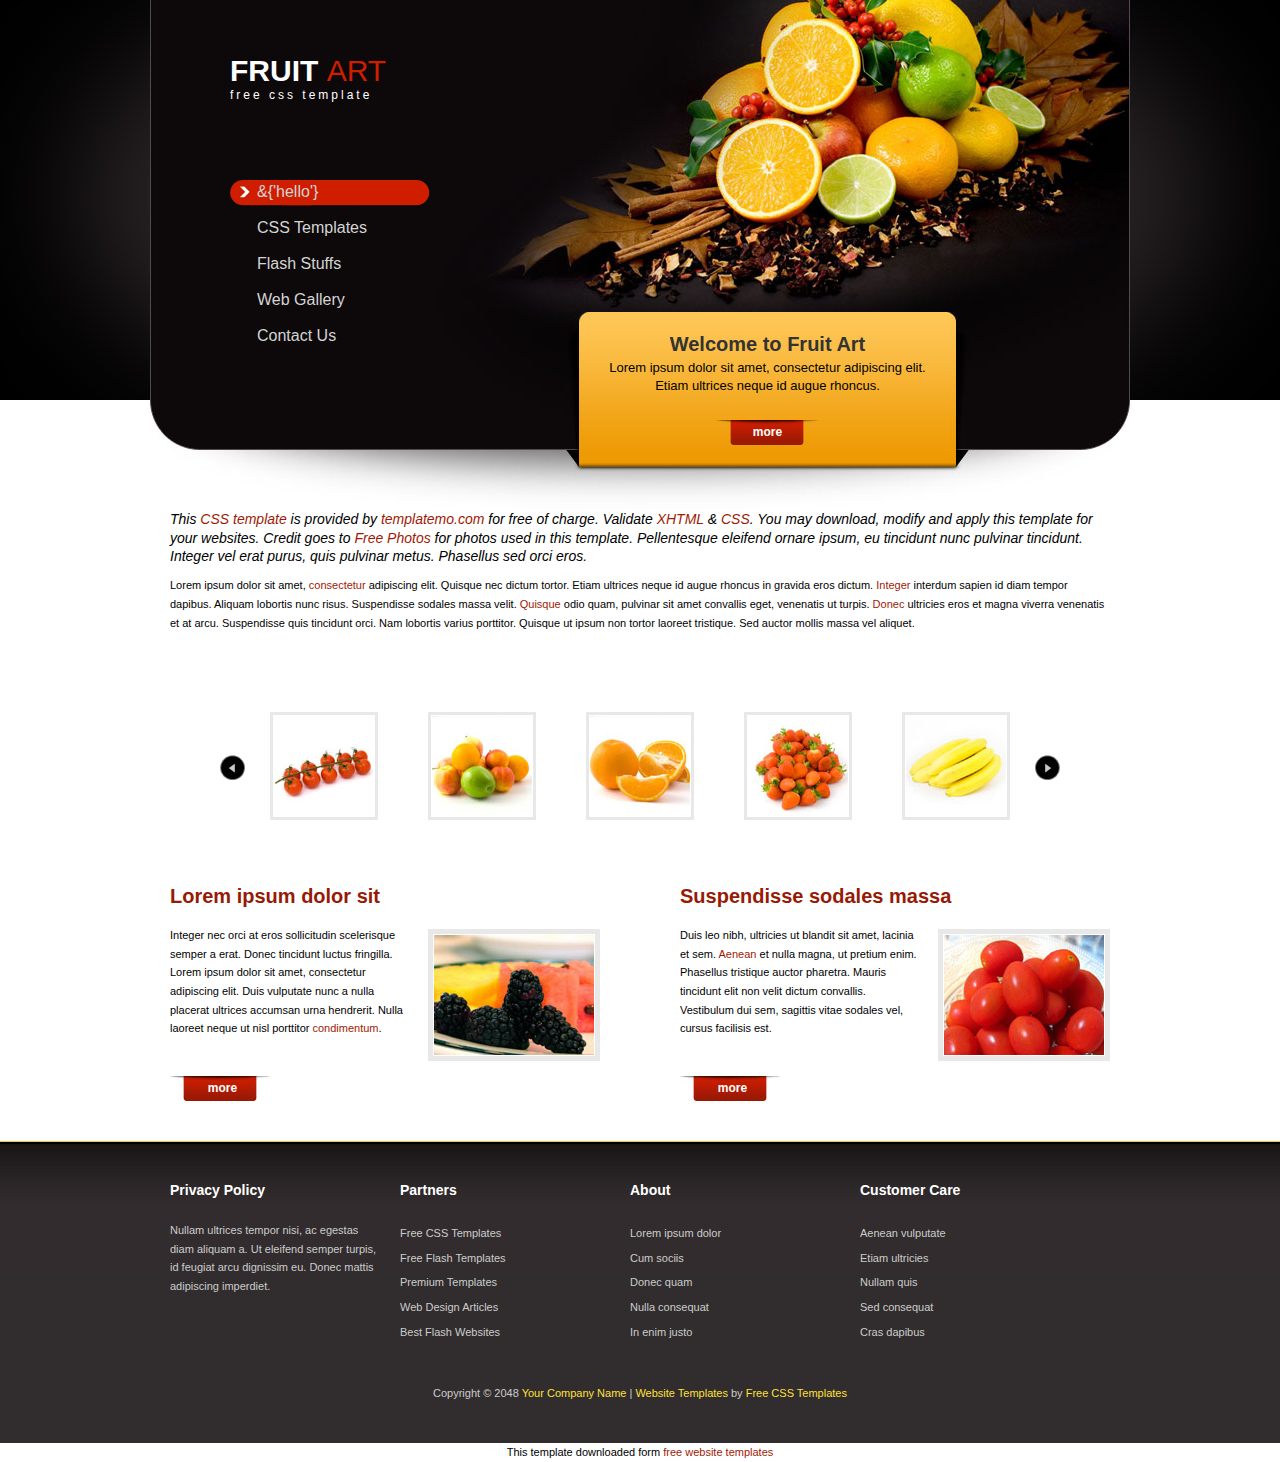
==== public/index.html @ 865d2708 "first commit" ====
<!DOCTYPE html PUBLIC "-//W3C//DTD XHTML 1.0 Transitional//EN" "http://www.w3.org/TR/xhtml1/DTD/xhtml1-transitional.dtd">
<html xmlns="http://www.w3.org/1999/xhtml">
<head>
<meta http-equiv="Content-Type" content="text/html; charset=utf-8" />
<title>fruit art - free css template</title>
<meta name="keywords" content="css template, fruit art, free" />
<meta name="description" content="Fruit Art is a free css template provided by templatemo.com" />
<link href="templatemo_style.css" rel="stylesheet" type="text/css" />

<link rel="stylesheet" type="text/css" href="stylesheet/styles.css" />

<script language="javascript" type="text/javascript" src="script/mootools-1.2.1-core.js"></script>
<script language="javascript" type="text/javascript" src="script/mootools-1.2-more.js"></script>
<script language="javascript" type="text/javascript" src="script/slideitmoo-1.1.js"></script>
<script language="javascript" type="text/javascript">
	window.addEvents({
		'domready': function(){
			/* thumbnails example , div containers */
			new SlideItMoo({
						overallContainer: 'SlideItMoo_outer',
						elementScrolled: 'SlideItMoo_inner',
						thumbsContainer: 'SlideItMoo_items',		
						itemsVisible: 5,
						elemsSlide: 2,
						duration: 150,
						itemsSelector: '.SlideItMoo_element',
						itemWidth: 158,
						showControls:1});
		},
		
	});
</script>


<script language="javascript" type="text/javascript">
function clearText(field)
{
    if (field.defaultValue == field.value) field.value = '';
    else if (field.value == '') field.value = field.defaultValue;
}
</script>
</head>
<body>

<div id="templatemo_site_title_bar_wrapper_outter">
<div id="templatemo_site_title_bar_wrapper_inner">

	<div id="templatemo_site_title_bar">
    
    	<div id="banner_left">
            <div id="site_title">
                <h1><a href="http://www.templatemo.com/page/1" target="_parent">
                    FRUIT <span>ART</span>
                    <span class="tagline">free css template</span>
                </a></h1>
          </div>
            
            <div id="templatemo_menu">
                <ul>
                    <li><a href="#" class="current"><span></span>&{'hello'}</a></li>
                    <li><a href="http://www.templatemo.com" target="_parent"><span></span>CSS Templates</a></li>
                    <li><a href="http://www.flashmo.com" target="_parent"><span></span>Flash Stuffs</a></li>
                    <li><a href="http://www.koflash.com" target="_parent"><span></span>Web Gallery</a></li>
                    <li><a href="#"><span></span>Contact Us</a></li>
                </ul>    	
            </div> <!-- end of menu -->
        </div>
        
        <div id="banner_right">
            <div id="banner_box">
           
           		<h1>Welcome to Fruit Art</h1>
                <p>Lorem ipsum dolor sit amet, consectetur adipiscing elit. Etiam ultrices neque id augue rhoncus.<br />
                &nbsp;</p>
              <div class="button"><a href="#">more</a></div>
           
            </div>
		</div>
            
    </div> <!-- end of templatemo_site_title_bar  -->
    
</div> <!-- end of templatemo_site_title_bar_wrapper_inner -->
</div> <!-- end of templatemo_site_title_bar_wrapper_outter  -->

<div id="templatemo_content">

	<div class="section_w940">
    	<p class="em_text">This <a href="http://www.templatemo.com" target="_parent">CSS template</a> is provided by <a href="http://www.templatemo.com/page/1" target="_parent">templatemo.com</a> for free of charge. Validate <a href="http://validator.w3.org/check?uri=referer">XHTML</a> &amp; <a href="http://jigsaw.w3.org/css-validator/check/referer">CSS</a>. You may download, modify and apply this template for your websites. Credit goes to <a href="http://www.photovaco.com" target="_blank">Free Photos</a> for photos used in this template. Pellentesque eleifend ornare ipsum, eu tincidunt nunc pulvinar tincidunt. Integer vel erat purus, quis pulvinar metus. Phasellus sed orci eros.</p>
        
      <p>Lorem ipsum dolor sit amet, <a href="#">consectetur</a> adipiscing elit. Quisque nec dictum tortor. Etiam ultrices neque id augue rhoncus in gravida eros dictum. <a href="#">Integer</a> interdum sapien id diam tempor dapibus. Aliquam lobortis nunc risus. Suspendisse sodales massa velit. <a href="#">Quisque</a> odio quam, pulvinar sit amet convallis eget, venenatis ut turpis. <a href="#">Donec</a> ultricies eros et magna viverra venenatis et at arcu. Suspendisse quis tincidunt orci. Nam lobortis varius porttitor. Quisque ut ipsum non tortor laoreet tristique. Sed auctor mollis massa vel aliquet. </p>
        
  </div>
    
  <div class="cleaner_h40"></div>
    
    <div class="section_w940">
    
    	<div id="SlideItMoo_outer">	
		<div id="SlideItMoo_inner">			
			<div id="SlideItMoo_items">
				
                <div class="SlideItMoo_element">
                    	<a href="#">
                    	<img src="gallery/thumb/templatemo_image_03.jpg" alt="product" /></a>
                   
                </div>	
                
                <div class="SlideItMoo_element">
                    	<a href="#">
                    	<img src="gallery/thumb/templatemo_image_04.jpg" alt="product" /></a>
                   
                </div>	
                
                <div class="SlideItMoo_element">
                    	<a href="#">
                    	<img src="gallery/thumb/templatemo_image_05.jpg" alt="product" /></a>
                   
                </div>	
                
                <div class="SlideItMoo_element">
                    	<a href="#">
                    	<img src="gallery/thumb/templatemo_image_06.jpg" alt="product" /></a>
                   
                </div>	
                
                <div class="SlideItMoo_element">
                    	<a href="#">
                    	<img src="gallery/thumb/templatemo_image_07.jpg" alt="product" /></a>
                   
                </div>	
                
                <div class="SlideItMoo_element">
                    	<a href="#">
                    	<img src="gallery/thumb/templatemo_image_08.jpg" alt="product" /></a>
                   
                </div>	
                
                <div class="SlideItMoo_element">
                    	<a href="#">
                    	<img src="gallery/thumb/templatemo_image_09.jpg" alt="product" /></a>
                   
                </div>	
                
                <div class="SlideItMoo_element">
                    	<a href="#">
                    	<img src="gallery/thumb/templatemo_image_10.jpg" alt="product" /></a>
                   
                </div>	
                
                <div class="SlideItMoo_element">
                    	<a href="#">
                    	<img src="gallery/thumb/templatemo_image_11.jpg" alt="product" /></a>
                   
                </div>	
                <div class="SlideItMoo_element">
                    	<a href="#">
                    	<img src="gallery/thumb/templatemo_image_12.jpg" alt="product" /></a>
                   
                </div>	
				
			</div>			
		</div>
	</div>
    
    </div> <!-- end of product gallery -->
    
    <div class="cleaner_h40"></div>
    
    <div class="section_w940">
    
    	<div class="section_w430 margin_r_80">
        	
            <h2>Lorem ipsum dolor sit</h2>
        	
            <img class="image_wrapper fr_image" src="images/templatemo_image_01.jpg" alt="fruit" />
            <p>Integer nec orci at eros sollicitudin scelerisque semper a erat. Donec tincidunt luctus fringilla. Lorem ipsum dolor sit amet, consectetur adipiscing elit. Duis vulputate nunc a nulla placerat ultrices accumsan urna hendrerit. Nulla laoreet neque ut nisl porttitor <a href="#">condimentum</a>.</p>
          <div class="cleaner_h10"></div>
            <div class="button"><a href="#">more</a></div>
        	
        </div>
        
        <div class=" section_w430">
        
        	<h2>Suspendisse sodales massa </h2>
            
            <img class="image_wrapper fr_image" src="images/templatemo_image_02.jpg" alt="tomatoes" />
            <p>Duis leo nibh, ultricies ut blandit sit amet, lacinia et sem. <a href="#">Aenean</a> et nulla magna, ut pretium enim. Phasellus tristique auctor pharetra. Mauris tincidunt elit non velit dictum convallis. Vestibulum dui sem, sagittis vitae sodales vel, cursus facilisis est.</p>
          <div class="cleaner_h10"></div>
            <div class="button"><a href="#">more</a></div>
            
        </div>
        
        <div class="cleaner"></div>
    </div>
    
</div> <!-- end of content -->

<div id="templatemo_footer_wrapper">

	<div id="templatemo_footer">
    
	    <div class="section_w210 margin_r_20">
        	
       		<h3>Privacy Policy</h3>
            
            <div class="sub_content">
            	<p>Nullam ultrices tempor nisi, ac egestas diam aliquam a. Ut eleifend semper turpis, id feugiat arcu dignissim eu. Donec mattis adipiscing imperdiet.</p>
            </div>
            
        </div>
    
    	<div class="section_w210 margin_r_20">
        	
            <h3>Partners</h3>
            
            <div class="sub_content">
            	
                <ul class="footer_list">
                	<li><a href="http://www.templatemo.com" target="_parent">Free CSS Templates</a></li>
                	<li><a href="http://www.flashmo.com" target="_parent">Free Flash Templates</a></li>
                	<li><a href="http://www.flashmo.com/store" target="_parent">Premium Templates</a></li>
                	<li><a href="http://www.webdesignmo.com/blog" target="_parent">Web Design Articles</a></li>
            		<li><a href="http://www.koflash.com" target="_parent">Best Flash Websites</a></li>               
                </ul>
                
            </div>
            
        </div>
        
        <div class="section_w210 margin_r_20">
        	
            <h3>About</h3>
            
            <div class="sub_content">
            
                <ul class="footer_list">
                	<li><a href="#">Lorem ipsum dolor</a></li>
                    <li><a href="#">Cum sociis</a></li>
                    <li><a href="#">Donec quam</a></li>
                    <li><a href="#">Nulla consequat</a></li>
                    <li><a href="#">In enim justo</a></li>

                </ul>
            
            </div>
            
        </div>
        
        <div class="section_w210">
        	
            <h3>Customer Care</h3>
            
            <div class="sub_content">
            
            	<ul class="footer_list">
                    <li><a href="#">Aenean vulputate</a></li>
                    <li><a href="#">Etiam ultricies</a></li>
                    <li><a href="#">Nullam quis</a></li>
                    <li><a href="#">Sed consequat</a></li>
                    <li><a href="#">Cras dapibus</a></li>    
        		</ul>
            </div>
                
        </div>
        
        <div class="cleaner_h40"></div>

        <center>
        	Copyright © 2048 <a href="#">Your Company Name</a> | 
            <a href="http://www.iwebsitetemplate.com" target="_parent">Website Templates</a> by <a href="http://www.templatemo.com" target="_parent">Free CSS Templates</a>
      </center>
    
    </div> <!-- end of footer -->

	<div class="cleaner"></div>
</div> <!-- end of footer wrapper -->

<div align=center>This template  downloaded form <a href='http://all-free-download.com/free-website-templates/'>free website templates</a></div></body>
</html>
---- public/templatemo_style.css ----
/*
Credit: http://www.templatemo.com
*/

body {
	margin: 0;
	padding: 0;
	line-height: 1.7em;
	font-family: Arial, Helvetica, sans-serif;
	font-size: 11px;
	color: #000000;
    background: #ffffff;
}
		
a:link, a:visited { color: #9f1a04; text-decoration: none; font-weight: normal; } 
a:active, a:hover { color: #0066FF; text-decoration: underline; }

p { margin: 0px; padding: 0px; }

img { margin: 0px; padding: 0px; border: none; }

.cleaner { clear: both; width: 100%; height: 0px; font-size: 0px;  }

.cleaner_h10 { clear: both; width:100%; height: 10px; }
.cleaner_h20 { clear: both; width:100%; height: 20px; }
.cleaner_h30 { clear: both; width:100%; height: 30px; }
.cleaner_h40 { clear: both; width:100%; height: 40px; }
.cleaner_h50 { clear: both; width:100%; height: 50px; }
.cleaner_h60 { clear: both; width:100%; height: 60px; }

h1 {
	margin: 0px;
	padding: 2px 0;
	font-size: 30px;
	font-weight: bold;
}

h2 {
	margin: 0 0 10px 0;
	padding: 10px 0;
	font-size: 20px;
	font-weight: bold;
	color: #971a05;
}

h3 {
	margin: 0 0 10px 0;
	padding: 0px;
	font-size: 20px;
	font-weight: bold;
	color: #9f1a04;
}

.image_wrapper {
	margin-top: 3px;
	margin-bottom: 5px;
	border: 5px solid #e8e8e8;
	padding: 1px;
	background: #fff;
}

.fl_image {
	float: left;
	margin-right: 30px 
}

.fr_image {
	float: right;
	margin-left: 20px 
}

.button a {
	display: block;
	width: 105px;
	height: 22px;
	padding: 3px 0 0 0;
	
	color: #ffffff;
	font-size: 12px;
	font-weight: bold;
	text-align: center;
	text-decoration: none;
	background: url(images/templatemo_button_01.jpg) no-repeat;
}

.fl { float: left; }
.fr { float: right; }

.margin_r_10 { margin-right: 10px; }

.margin_r_20 { margin-right: 20px; }

.margin_r_80 { margin-right: 80px; }

/* site title */

/* site title */

#templatemo_site_title_bar_wrapper_outter {
	width: 100%;
	height: 450px;
	margin: 0 auto;
	background: url(images/templatemo_header_bg_wrapper_outter.jpg) top repeat-x;
}

#templatemo_site_title_bar_wrapper_inner {
	width: 100%;
	height: 450px;
	margin: 0 auto;	
	background:  url(images/templatemo_header_bg_wrapper.jpg) no-repeat center top;
}

#templatemo_site_title_bar {
	width: 820px;
	height: 450px;
	margin: 0 auto;
	padding: 0 80px;
	background: url(images/templatemo_header_bg.jpg) no-repeat center top;
}

#templatemo_site_title_bar #banner_left {
	float: left;
	width: 340px;
}

#templatemo_site_title_bar #banner_right {
	float: left;
	width: 380px;
}

#templatemo_site_title_bar #banner_left  #site_title {
	float: left;
	padding: 60px 0 0 0;
	margin-bottom: 50px;
}

#site_title h1 a {
	margin: 0px;
	padding: 0px;
	font-size: 30px;
	color: #ffffff;
	font-weight: bold;
	text-decoration: none;
}

#site_title h1 a:hover {
	font-weight: bold;	
	text-decoration: none;
}

#site_title h1 a span {
	color: #cf1d00;
	font-weight: normal;
}

#site_title h1 a .tagline {
	display: block;
	margin-top: 5px;
	font-size: 12px;
	color: #ffffff;
	font-weight: normal;
	letter-spacing: 3px;
}

#site_title h1 a:hover .tagline {
	font-weight: normal;
}

/* menu */

#banner_left #templatemo_menu {
	width: 200px;
	padding: 180px 0 0 0;
}

#templatemo_menu ul {
	margin: 0px;
	padding: 0px;
	list-style: none;
}

#templatemo_menu ul li {
	padding: 0px;
	margin: 0px;
}

#templatemo_menu ul li a {
	display: block;
	height: 23px;
	padding: 3px 0 0 27px;
	margin-bottom: 10px;	
	font-size: 16px;
	text-decoration: none;
	color: #d4d4d4;	
	font-weight: normal;
	outline: none;
	font-family: Arial, Helvetica, sans-serif;
	background: url(images/templatemo_menu_left_.png) top left no-repeat;
}

#templatemo_menu li a:hover, #templatemo_menu li .current {
	position: relative;
	background: url(images/templatemo_menu_hoer_bg_right.png) right no-repeat;
}

#templatemo_menu li a:hover span, #templatemo_menu li .current span {
	position: absolute;
	top: 0;
	left: 0;
	width: 27px;
	height: 26px;
	background: url(images/templatemo_menu_hoer_bg_left.png) no-repeat;
}

#banner_right #banner_box {
	float: left;
	width: 335px;
	height: 95px;
	margin-top: 310px;
	margin-left: 10px;
	padding: 20px;
	text-align: center;
	overflow: hidden;
}

#banner_box h1 {
	font-size: 20px;	
	margin: 0;
	padding: 5px 0;
	color: #333;
}

#banner_box p {
	margin-bottom: 5px;
	font-size: 13px;
}

#banner_box .button a {
	margin: 0 auto;
	background: url(images/templatemo_button_02.png) no-repeat;
}
#banner_box .button a:hover {
	color: #f8e836;
}

/* end of menu*/

/* end of site title */

/* content */

#templatemo_content {
	width: 940px;
	margin: 0 auto;
	padding: 60px 20px 40px 20px;
	background: url(images/templatemo_content_bg.jpg) no-repeat center top;
}

.section_w940 .em_text {
	font-size: 14px;
	font-style: italic;
}

.section_w940 {
	clear: both;
	width: 940px;
}

.section_w430 {
	float: left;
	width: 430px;
}

.section_w940 p {
	margin-bottom: 10px;
}

/* end of content */

#templatemo_footer_wrapper {
	width: 100%;
	background: #312c2d url(images/templatemo_footer.jpg) top repeat-x;
}

#templatemo_footer {
	width: 940px;
	margin: 0 auto;
	padding: 40px 20px;
	color: #CCC;
}

#templatemo_footer  a {
	color: #ffe139
}

#templatemo_footer .section_w210 {
	float: left;
	width: 210px;
}

#templatemo_footer .section_w210 .subcontent {
	padding: 15px;
}

#templatemo_footer .section_w210 h3 {
	width: 175px;
	height: 30px;
	font-size:14px;
	font-weight: bold;
	color: #ffffff;
	
}

#templatemo_footer .footer_list {
	margin: 0px;
	padding: 0px;
	list-style: none;
}


#templatemo_footer .footer_list li {
	margin: 0px;
	padding: 3px 0;
}

#templatemo_footer .footer_list li a {
	color: #cccccc;
}

#templatemo_footer .footer_list li a:hover {
	color: #ffffff;
	text-decoration: none;
}
/* end of footer */
---- public/stylesheet/styles.css ----
#SlideItMoo_outer {
	overflow: hidden;
	width:940px; 
	height: 140px;
	margin: 0 auto; 
	background: none; 
	display:block; 
	position:relative; 
	padding: 15px 0 0 0;
}
/* create custom forward-backward buttons for this container */
#SlideItMoo_outer .SlideItMoo_forward,
#SlideItMoo_outer .SlideItMoo_back{ 
	display:block; 
	position:absolute; 
	cursor:pointer; 
	width: 25px; 
	height: 140px; 
	bottom:0px; 
	right: 0px; 
	background:url(../images/slideitmoo_forward.png) no-repeat center;  
}
#SlideItMoo_outer .SlideItMoo_back { 
	left:0px; 
	background:url(../images/slideitmoo_back.png) no-repeat center;  
}

/* the width is set to show the number of thumbnails that will be visible */
#SlideItMoo_inner{ 
	position:relative ; 
	overflow:hidden ; 
	width: 850px ; /* set a display width to make the slider look good in case js is disabled */
	height: 140px;
	margin:0px auto 0px;
	padding:10px 0px 10px;
}
/* the thumbnails container; set a width on it so everything will be fine */
#SlideItMoo_items { 
	display:block; 
	position:relative; 
}
/* single element design */
#SlideItMoo_items div.SlideItMoo_element { 
	display:block; 
	position:relative; 
	float:left; 
	margin:0px 15px 0px; 
	font-size:11px; 
	width:128px; 
	text-align:center; 
	font-family: Verdana, Geneva, sans-serif;
	color:#000000;
}
#SlideItMoo_items a { padding:0px; margin:3px 0px 3px; clear:both; display:block; background:none; padding:2px; }
#SlideItMoo_items a img{ 	border: 3px solid #e8e8e8; padding: 1px; background: #fff; }
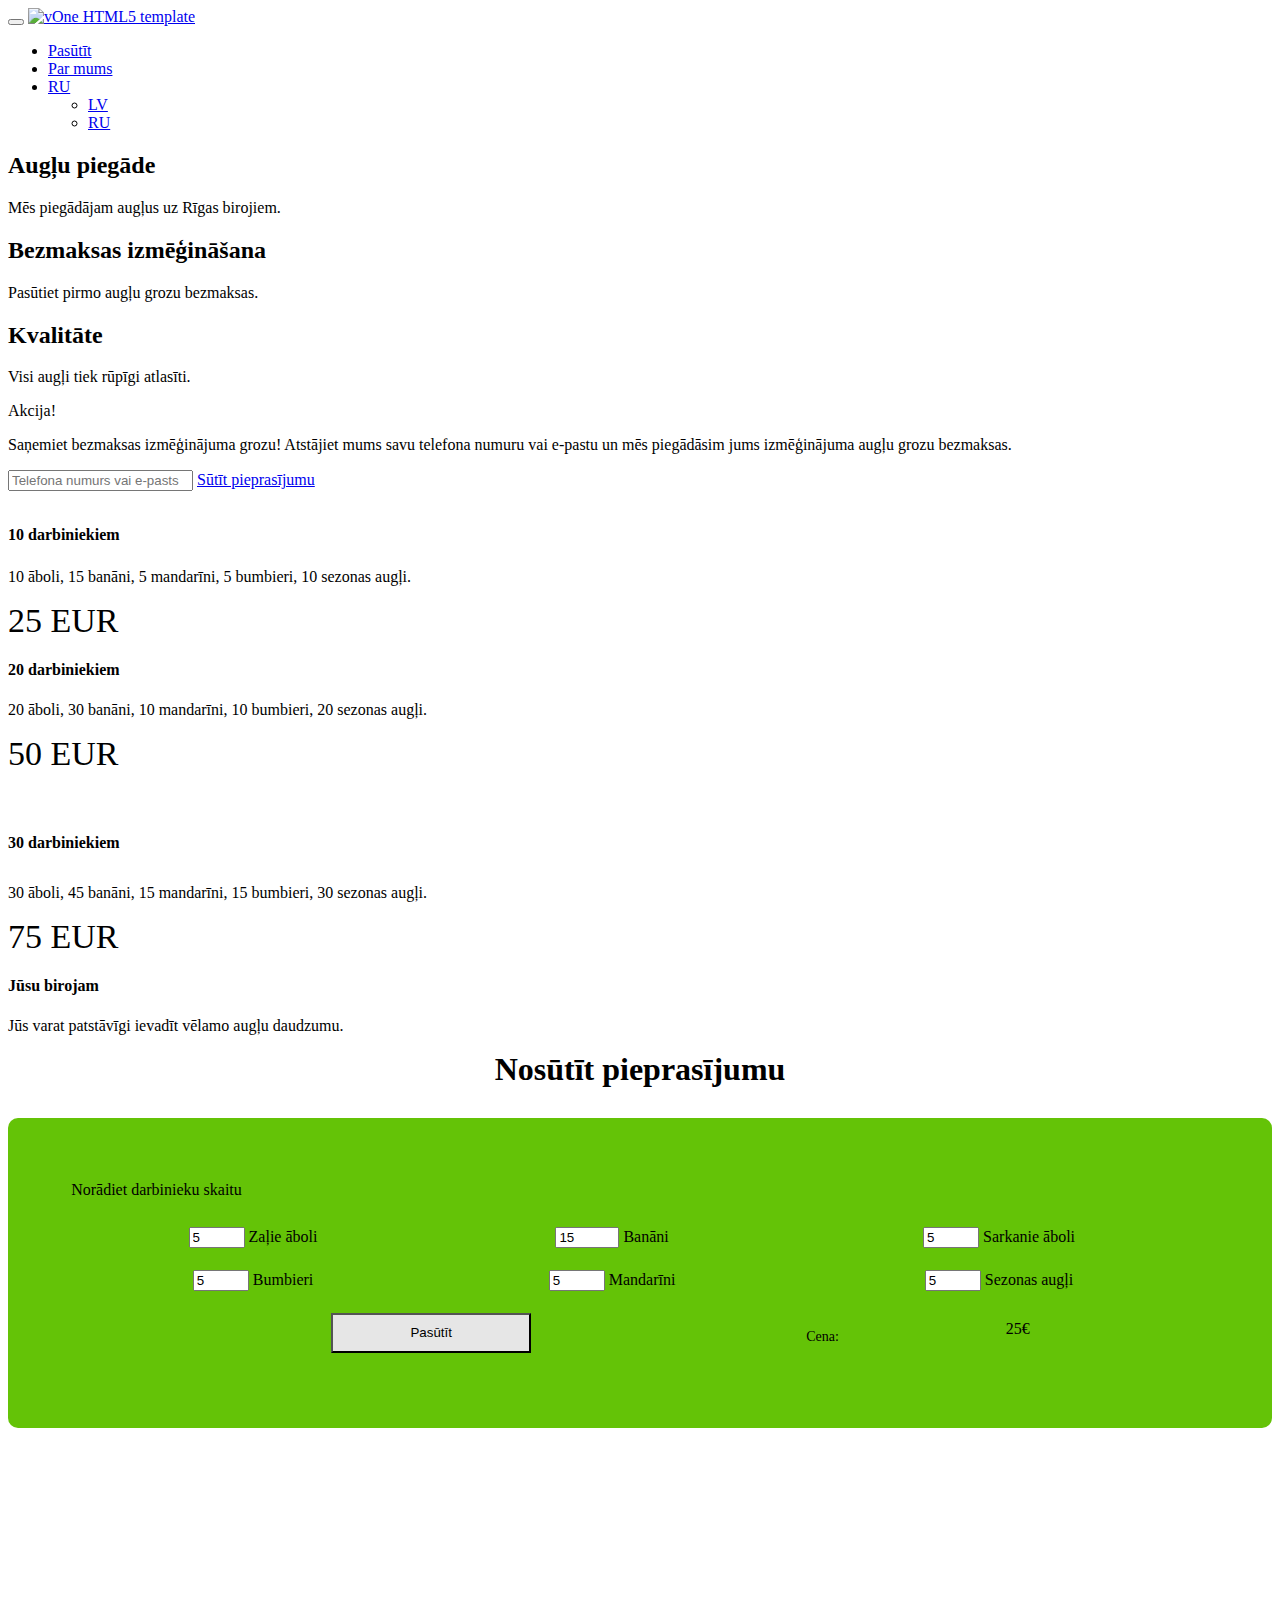
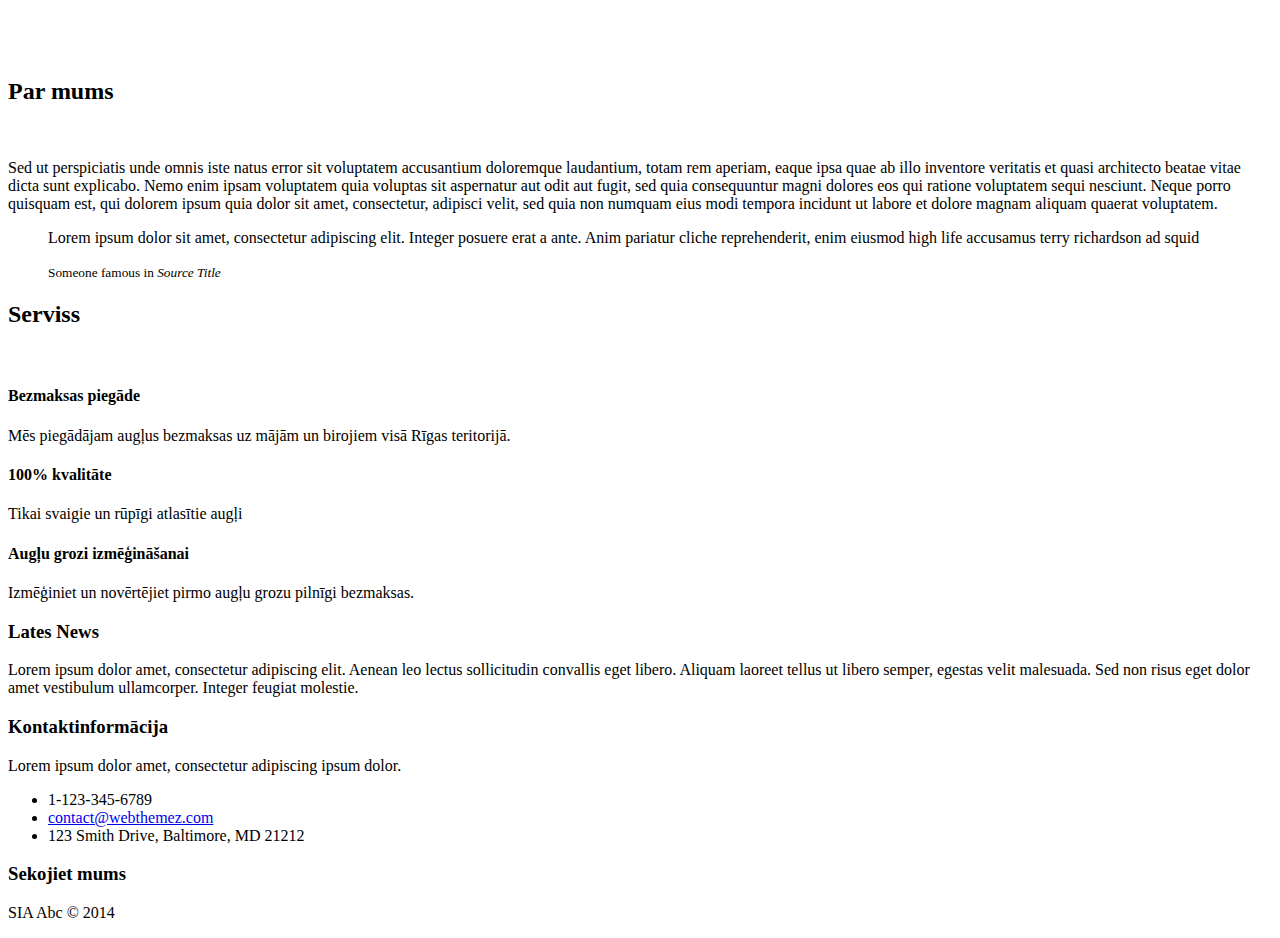
==== commit 05fd8e25: "Functionality finished" ====
--- a/public/index.html
+++ b/public/index.html
@@ -1,279 +1,370 @@
-<!DOCTYPE html PUBLIC "-//W3C//DTD XHTML 1.0 Transitional//EN" "http://www.w3.org/TR/xhtml1/DTD/xhtml1-transitional.dtd">
-<html xmlns="http://www.w3.org/1999/xhtml">
+<!DOCTYPE html>
+<html lang="en">
 <head>
-<meta http-equiv="Content-Type" content="text/html; charset=utf-8" />
-<title>fruit art - free css template</title>
-<meta name="keywords" content="css template, fruit art, free" />
-<meta name="description" content="Fruit Art is a free css template provided by templatemo.com" />
-<link href="templatemo_style.css" rel="stylesheet" type="text/css" />
-
-<link rel="stylesheet" type="text/css" href="stylesheet/styles.css" />
-
-<script language="javascript" type="text/javascript" src="script/mootools-1.2.1-core.js"></script>
-<script language="javascript" type="text/javascript" src="script/mootools-1.2-more.js"></script>
-<script language="javascript" type="text/javascript" src="script/slideitmoo-1.1.js"></script>
-<script language="javascript" type="text/javascript">
-	window.addEvents({
-		'domready': function(){
-			/* thumbnails example , div containers */
-			new SlideItMoo({
-						overallContainer: 'SlideItMoo_outer',
-						elementScrolled: 'SlideItMoo_inner',
-						thumbsContainer: 'SlideItMoo_items',		
-						itemsVisible: 5,
-						elemsSlide: 2,
-						duration: 150,
-						itemsSelector: '.SlideItMoo_element',
-						itemWidth: 158,
-						showControls:1});
-		},
-		
-	});
-</script>
-
-
-<script language="javascript" type="text/javascript">
-function clearText(field)
-{
-    if (field.defaultValue == field.value) field.value = '';
-    else if (field.value == '') field.value = field.defaultValue;
-}
-</script>
+    <meta charset="utf-8">
+    <meta name="viewport"    content="width=device-width, initial-scale=1.0">
+    <meta name="description" content="vOne - Free Business HTML5 Responsive Website">
+    <meta name="author" content="webThemez.com">
+    <title>augludarzs.lv - Svaigu augļu piegāde uz birojiem Rīgā</title>
+    <link rel="favicon" href="assets/images/favicon.png">
+    <link rel="stylesheet" media="screen" href="assets/css/open_sans.css">
+    <link rel="stylesheet" href="assets/css/bootstrap.min.css">
+    <link rel="stylesheet" href="assets/css/font-awesome.min.css">
+    <!-- Custom styles for our template -->
+    <link rel="stylesheet" href="assets/css/bootstrap-theme.css" media="screen" >
+    <link rel="stylesheet" type="text/css" href="assets/css/da-slider.css" />
+    <link rel="stylesheet" href="assets/css/style.css">
+    <link rel="stylesheet" href="assets/css/jquery-ui.css">
+    <!-- HTML5 shim and Respond.js IE8 support of HTML5 elements and media queries -->
+    <!--[if lt IE 9]>
+    <script src="assets/js/html5shiv.js"></script>
+    <script src="assets/js/respond.min.js"></script>
+    <![endif]-->
+    <!-- JavaScript libs are placed at the end of the document so the pages load faster -->
+    <script src="assets/js/modernizr-latest.js"></script>
+    <!--<script src="assets/js/jquery.min.js"></script>-->
+
+    <script src="assets/js/headroom.min.js"></script>
+    <script src="assets/js/jQuery.headroom.min.js"></script>
+    <script src="assets/js/jquery-1.10.2.js"></script>
+    <script src="assets/js/jquery-ui.js"></script>
+    <script src="assets/js/bootstrap.min.js"></script>
+    <script src="assets/js/jquery.cslider.js"></script>
+    <script src="assets/js/custom.js"></script>
+    <script src="assets/js/combobox.js"></script>
 </head>
 <body>
-
-<div id="templatemo_site_title_bar_wrapper_outter">
-<div id="templatemo_site_title_bar_wrapper_inner">
-
-	<div id="templatemo_site_title_bar">
-    
-    	<div id="banner_left">
-            <div id="site_title">
-                <h1><a href="http://www.templatemo.com/page/1" target="_parent">
-                    FRUIT <span>ART</span>
-                    <span class="tagline">free css template</span>
-                </a></h1>
-          </div>
-            
-            <div id="templatemo_menu">
-                <ul>
-                    <li><a href="#" class="current"><span></span>&{'hello'}</a></li>
-                    <li><a href="http://www.templatemo.com" target="_parent"><span></span>CSS Templates</a></li>
-                    <li><a href="http://www.flashmo.com" target="_parent"><span></span>Flash Stuffs</a></li>
-                    <li><a href="http://www.koflash.com" target="_parent"><span></span>Web Gallery</a></li>
-                    <li><a href="#"><span></span>Contact Us</a></li>
-                </ul>    	
-            </div> <!-- end of menu -->
-        </div>
-        
-        <div id="banner_right">
-            <div id="banner_box">
-           
-           		<h1>Welcome to Fruit Art</h1>
-                <p>Lorem ipsum dolor sit amet, consectetur adipiscing elit. Etiam ultrices neque id augue rhoncus.<br />
-                &nbsp;</p>
-              <div class="button"><a href="#">more</a></div>
-           
-            </div>
-		</div>
-            
-    </div> <!-- end of templatemo_site_title_bar  -->
-    
-</div> <!-- end of templatemo_site_title_bar_wrapper_inner -->
-</div> <!-- end of templatemo_site_title_bar_wrapper_outter  -->
-
-<div id="templatemo_content">
-
-	<div class="section_w940">
-    	<p class="em_text">This <a href="http://www.templatemo.com" target="_parent">CSS template</a> is provided by <a href="http://www.templatemo.com/page/1" target="_parent">templatemo.com</a> for free of charge. Validate <a href="http://validator.w3.org/check?uri=referer">XHTML</a> &amp; <a href="http://jigsaw.w3.org/css-validator/check/referer">CSS</a>. You may download, modify and apply this template for your websites. Credit goes to <a href="http://www.photovaco.com" target="_blank">Free Photos</a> for photos used in this template. Pellentesque eleifend ornare ipsum, eu tincidunt nunc pulvinar tincidunt. Integer vel erat purus, quis pulvinar metus. Phasellus sed orci eros.</p>
-        
-      <p>Lorem ipsum dolor sit amet, <a href="#">consectetur</a> adipiscing elit. Quisque nec dictum tortor. Etiam ultrices neque id augue rhoncus in gravida eros dictum. <a href="#">Integer</a> interdum sapien id diam tempor dapibus. Aliquam lobortis nunc risus. Suspendisse sodales massa velit. <a href="#">Quisque</a> odio quam, pulvinar sit amet convallis eget, venenatis ut turpis. <a href="#">Donec</a> ultricies eros et magna viverra venenatis et at arcu. Suspendisse quis tincidunt orci. Nam lobortis varius porttitor. Quisque ut ipsum non tortor laoreet tristique. Sed auctor mollis massa vel aliquet. </p>
-        
-  </div>
-    
-  <div class="cleaner_h40"></div>
-    
-    <div class="section_w940">
-    
-    	<div id="SlideItMoo_outer">	
-		<div id="SlideItMoo_inner">			
-			<div id="SlideItMoo_items">
-				
-                <div class="SlideItMoo_element">
-                    	<a href="#">
-                    	<img src="gallery/thumb/templatemo_image_03.jpg" alt="product" /></a>
-                   
-                </div>	
-                
-                <div class="SlideItMoo_element">
-                    	<a href="#">
-                    	<img src="gallery/thumb/templatemo_image_04.jpg" alt="product" /></a>
-                   
-                </div>	
-                
-                <div class="SlideItMoo_element">
-                    	<a href="#">
-                    	<img src="gallery/thumb/templatemo_image_05.jpg" alt="product" /></a>
-                   
-                </div>	
-                
-                <div class="SlideItMoo_element">
-                    	<a href="#">
-                    	<img src="gallery/thumb/templatemo_image_06.jpg" alt="product" /></a>
-                   
-                </div>	
-                
-                <div class="SlideItMoo_element">
-                    	<a href="#">
-                    	<img src="gallery/thumb/templatemo_image_07.jpg" alt="product" /></a>
-                   
-                </div>	
-                
-                <div class="SlideItMoo_element">
-                    	<a href="#">
-                    	<img src="gallery/thumb/templatemo_image_08.jpg" alt="product" /></a>
-                   
-                </div>	
-                
-                <div class="SlideItMoo_element">
-                    	<a href="#">
-                    	<img src="gallery/thumb/templatemo_image_09.jpg" alt="product" /></a>
-                   
-                </div>	
-                
-                <div class="SlideItMoo_element">
-                    	<a href="#">
-                    	<img src="gallery/thumb/templatemo_image_10.jpg" alt="product" /></a>
-                   
-                </div>	
-                
-                <div class="SlideItMoo_element">
-                    	<a href="#">
-                    	<img src="gallery/thumb/templatemo_image_11.jpg" alt="product" /></a>
-                   
-                </div>	
-                <div class="SlideItMoo_element">
-                    	<a href="#">
-                    	<img src="gallery/thumb/templatemo_image_12.jpg" alt="product" /></a>
-                   
-                </div>	
-				
-			</div>			
-		</div>
-	</div>
-    
-    </div> <!-- end of product gallery -->
-    
-    <div class="cleaner_h40"></div>
-    
-    <div class="section_w940">
-    
-    	<div class="section_w430 margin_r_80">
-        	
-            <h2>Lorem ipsum dolor sit</h2>
-        	
-            <img class="image_wrapper fr_image" src="images/templatemo_image_01.jpg" alt="fruit" />
-            <p>Integer nec orci at eros sollicitudin scelerisque semper a erat. Donec tincidunt luctus fringilla. Lorem ipsum dolor sit amet, consectetur adipiscing elit. Duis vulputate nunc a nulla placerat ultrices accumsan urna hendrerit. Nulla laoreet neque ut nisl porttitor <a href="#">condimentum</a>.</p>
-          <div class="cleaner_h10"></div>
-            <div class="button"><a href="#">more</a></div>
-        	
-        </div>
-        
-        <div class=" section_w430">
-        
-        	<h2>Suspendisse sodales massa </h2>
-            
-            <img class="image_wrapper fr_image" src="images/templatemo_image_02.jpg" alt="tomatoes" />
-            <p>Duis leo nibh, ultricies ut blandit sit amet, lacinia et sem. <a href="#">Aenean</a> et nulla magna, ut pretium enim. Phasellus tristique auctor pharetra. Mauris tincidunt elit non velit dictum convallis. Vestibulum dui sem, sagittis vitae sodales vel, cursus facilisis est.</p>
-          <div class="cleaner_h10"></div>
-            <div class="button"><a href="#">more</a></div>
-            
-        </div>
-        
-        <div class="cleaner"></div>
-    </div>
-    
-</div> <!-- end of content -->
-
-<div id="templatemo_footer_wrapper">
-
-	<div id="templatemo_footer">
-    
-	    <div class="section_w210 margin_r_20">
-        	
-       		<h3>Privacy Policy</h3>
-            
-            <div class="sub_content">
-            	<p>Nullam ultrices tempor nisi, ac egestas diam aliquam a. Ut eleifend semper turpis, id feugiat arcu dignissim eu. Donec mattis adipiscing imperdiet.</p>
-            </div>
-            
-        </div>
-    
-    	<div class="section_w210 margin_r_20">
-        	
-            <h3>Partners</h3>
-            
-            <div class="sub_content">
-            	
-                <ul class="footer_list">
-                	<li><a href="http://www.templatemo.com" target="_parent">Free CSS Templates</a></li>
-                	<li><a href="http://www.flashmo.com" target="_parent">Free Flash Templates</a></li>
-                	<li><a href="http://www.flashmo.com/store" target="_parent">Premium Templates</a></li>
-                	<li><a href="http://www.webdesignmo.com/blog" target="_parent">Web Design Articles</a></li>
-            		<li><a href="http://www.koflash.com" target="_parent">Best Flash Websites</a></li>               
-                </ul>
-                
-            </div>
-            
-        </div>
-        
-        <div class="section_w210 margin_r_20">
-        	
-            <h3>About</h3>
-            
-            <div class="sub_content">
-            
-                <ul class="footer_list">
-                	<li><a href="#">Lorem ipsum dolor</a></li>
-                    <li><a href="#">Cum sociis</a></li>
-                    <li><a href="#">Donec quam</a></li>
-                    <li><a href="#">Nulla consequat</a></li>
-                    <li><a href="#">In enim justo</a></li>
-
-                </ul>
-            
-            </div>
-            
-        </div>
-        
-        <div class="section_w210">
-        	
-            <h3>Customer Care</h3>
-            
-            <div class="sub_content">
-            
-            	<ul class="footer_list">
-                    <li><a href="#">Aenean vulputate</a></li>
-                    <li><a href="#">Etiam ultricies</a></li>
-                    <li><a href="#">Nullam quis</a></li>
-                    <li><a href="#">Sed consequat</a></li>
-                    <li><a href="#">Cras dapibus</a></li>    
-        		</ul>
-            </div>
-                
-        </div>
-        
-        <div class="cleaner_h40"></div>
-
-        <center>
-        	Copyright © 2048 <a href="#">Your Company Name</a> | 
-            <a href="http://www.iwebsitetemplate.com" target="_parent">Website Templates</a> by <a href="http://www.templatemo.com" target="_parent">Free CSS Templates</a>
-      </center>
-    
-    </div> <!-- end of footer -->
-
-	<div class="cleaner"></div>
-</div> <!-- end of footer wrapper -->
-
-<div align=center>This template  downloaded form <a href='http://all-free-download.com/free-website-templates/'>free website templates</a></div></body>
+<!-- Fixed navbar -->
+<div class="navbar navbar-inverse navbar-fixed-top headroom" >
+    <div class="container">
+        <div class="navbar-header">
+            <!-- Button for smallest screens -->
+            <button type="button" class="navbar-toggle" data-toggle="collapse" data-target=".navbar-collapse"><span class="icon-bar"></span> <span class="icon-bar"></span> <span class="icon-bar"></span> </button>
+            <a class="navbar-brand" href="index.html"><img src="assets/images/logo.png" alt="vOne HTML5 template"></a> </div>
+        <div class="navbar-collapse collapse">
+            <ul class="nav navbar-nav pull-right">
+                <li><a href="#order">Pasūtīt</a></li>
+                <li><a href="#about">Par mums</a></li>
+                <li class="dropdown active" id="language">
+                    <a href="#" id="lang-chooser" class="dropdown-toggle" data-toggle="dropdown">RU <b class="caret"></b></a>
+                    <ul class="dropdown-menu">
+                        <li><a href="/changeLanguage?lang=lv">LV</a></li>
+                        <li><a href="/changeLanguage?lang=ru">RU</a></li>
+                    </ul>
+                </li>
+
+            </ul>
+        </div>
+
+        <!--/.nav-collapse -->
+    </div>
+</div>
+<!-- /.navbar -->
+
+<!-- Header -->
+<header id="head">
+    <div class="container">
+        <div class="banner-content">
+            <div id="da-slider" class="da-slider">
+                <div class="da-slide">
+                    <h2>Augļu piegāde</h2>
+                    <p>Mēs piegādājam augļus uz Rīgas birojiem.</p>
+                    <div class="da-img"></div>
+                </div>
+                <div class="da-slide">
+                    <h2>Bezmaksas izmēģināšana</h2>
+                    <p>Pasūtiet pirmo augļu grozu bezmaksas.</p>
+                    <div class="da-img"></div>
+                </div>
+                <div class="da-slide">
+                    <h2>Kvalitāte</h2>
+                    <p>Visi augļi tiek rūpīgi atlasīti.</p>
+                    <div class="da-img"></div>
+                </div>
+                <nav class="da-arrows"> <span class="da-arrows-prev"></span> <span class="da-arrows-next"></span> </nav>
+            </div>
+        </div>
+    </div>
+</header>
+<!-- /Header -->
+
+<!-- Intro -->
+<section class="herotxt">
+    <!--<div class="container text-center sectionBox">
+      <h2 >Welcome!</h2>
+      <p class="text-muted"> Nullam ac rhoncus sapien, non gravida purus. Alinon elit imperdiet congue. Integer ultricies<br/>
+        Sed elit imperdiet congue. Integer ultricies sed ligula eget tempus. </p>
+    </div>-->
+    <div class="container sectionBox">
+        <div class="row">
+            <div class="col-md-9">
+                <div id="discount">Akcija!</div>
+                <p>Saņemiet bezmaksas izmēģinājuma grozu! Atstājiet mums savu telefona numuru vai e-pastu un mēs piegādāsim jums izmēģinājuma augļu grozu bezmaksas.</p>
+            </div>
+            <div class="col-md-3 btn-download">
+                <input class="form-control" type="text" placeholder="Telefona numurs vai e-pasts" />
+                <a href="#" class="btn-u btn-u-lg"><i class="fa fa-gift"></i> Sūtīt pieprasījumu</a>
+            </div>
+        </div>
+    </div>
+</section>
+<!-- /Intro-->
+
+<!-- Highlights - jumbotron -->
+<div class="jumbotron sectionBox">
+    <div class="container">
+        <div class="row">
+            <div class="col-md-3 col-sm-6 highlight">
+                <div class="h-caption">
+                    <h4><i class="fa fa-dropbox circle" style=" font-size: 30px; margin-top: 3%;"></i>10 darbiniekiem</h4>
+                </div>
+                <div class="h-body">
+                    <p>10 āboli, 15 banāni, 5 mandarīni, 5 bumbieri, 10 sezonas augļi.</p>
+                    <span style="font-size: 34px; display:table;">
+                        25 EUR
+                    </span>
+                </div>
+            </div>
+            <div class="col-md-3 col-sm-6 highlight">
+                <div class="h-caption">
+                    <h4><i class="fa fa-dropbox circle"></i>20 darbiniekiem</h4>
+                </div>
+                <div class="h-body">
+                    <p>20 āboli, 30 banāni, 10 mandarīni, 10 bumbieri, 20 sezonas augļi.</p>
+                    <span style="font-size: 34px; display:table;">
+                        50 EUR
+                    </span>
+                </div>
+            </div>
+            <div class="col-md-3 col-sm-6 highlight">
+                <div class="h-caption">
+                    <h4><i class="fa fa-dropbox circle" style="font-size: 60px; margin-top: -2%;"></i>30 darbiniekiem</h4>
+                </div>
+                <div class="h-body">
+                    <p>30 āboli, 45 banāni, 15 mandarīni, 15 bumbieri, 30 sezonas augļi.</p>
+                    <span style="font-size: 34px; display:table;">
+                        75 EUR
+                    </span>
+                </div>
+            </div>
+            <div class="col-md-3 col-sm-6 highlight">
+                <div class="h-caption">
+                    <h4><i class="fa fa-pie-chart circle" style="margin-top: 1%;"></i>Jūsu birojam</h4>
+                </div>
+                <div class="h-body">
+                    <p>Jūs varat patstāvīgi ievadīt vēlamo augļu daudzumu.</p>
+                </div>
+            </div>
+        </div>
+        <!-- /row  -->
+
+    </div>
+</div>
+<!-- container -->
+<section class="sectionBox" style="height: 38em;" id="order">
+    <div style="text-align: center"><h1 style="margin-top: 10px; margin-bottom: 30px;">Nosūtīt pieprasījumu</h1></div>
+    <div id="form-container">
+        <div id="green-form-container" style="background-color: #64c307; padding: 5%; border-radius: 10px">
+            <div id="worker-amount">Norādiet darbinieku skaitu</div>
+            <div id="slider"></div>
+            <div id="ruler-container">
+                <ul class="ruler" data-items="10"></ul>
+            </div>
+            <form action="/makeRequest" type="post">
+                <table align="center" style="width: 100%;" cellpadding="10">
+                    <tr>
+                        <td align="center">
+                            <input type="number" min="0" max="50" class="form-control fruits" id="green_apples" value="5" />
+                            Zaļie āboli
+                        </td>
+                        <td align="center">
+                            <input type="number" min="0" max="150" class="form-control fruits" id="bananas" value="15" />
+                            Banāni
+                        </td>
+                        <td align="center">
+                            <input type="number" min="0" max="50" class="form-control fruits" id="red_apples" value="5" />
+                            Sarkanie āboli
+                        </td>
+                    </tr>
+                    <tr>
+                        <td align="center">
+                            <input type="number" min="0" max="50" class="form-control fruits" id="pears" value="5" />
+                            Bumbieri
+                        </td>
+                        <td align="center">
+                            <input type="number" min="0" max="50" class="form-control fruits" id="mandarines" value="5" />
+                            Mandarīni
+                        </td>
+                        <td align="center">
+                            <input type="number" min="0" max="50" class="form-control fruits" id="season_fruits" value="5" />
+                            Sezonas augļi
+                        </td>
+                    </tr>
+                    <tr>
+                        <td align="center" colspan="2"><input type="submit" value="Pasūtīt" class="form-control fruits" style="width: 15em; height: 3em; background-color: rgb(230, 230, 230);" /></td>
+                        <td align="center"><div id="price"><span style="font-size: 14px; margin-top: 9px; float: left; margin-left: 5px;">Cena:</span>25€</div></td>
+                    </tr>
+                </table>
+            </form>
+        </div>
+    </div>
+</section>
+<section class="sectionBox">
+    <div class="container">
+        <div class="row">
+            <div class="col-md-6">
+                <div class="heading">
+                    <h2 id="about">Par mums</h2>
+                    <br/>
+                </div>
+                <p>Sed ut perspiciatis unde omnis iste natus error sit voluptatem accusantium doloremque laudantium, totam rem aperiam, eaque ipsa quae ab illo inventore veritatis et quasi architecto beatae vitae dicta sunt explicabo. Nemo enim ipsam voluptatem quia voluptas sit aspernatur aut odit aut fugit, sed quia consequuntur magni dolores eos qui ratione voluptatem sequi nesciunt. Neque porro quisquam est, qui dolorem ipsum quia dolor sit amet, consectetur, adipisci velit, sed quia non numquam eius modi tempora incidunt ut labore et dolore magnam aliquam quaerat voluptatem. </p>
+                <blockquote class="blockquote-1">
+                    <p>Lorem ipsum dolor sit amet, consectetur adipiscing elit. Integer posuere erat a ante. Anim pariatur cliche reprehenderit, enim eiusmod high life accusamus terry richardson ad squid</p>
+                    <small>Someone famous in <cite title="Source Title">Source Title</cite></small> </blockquote>
+            </div>
+            <div class="col-md-6">
+                <div class="blockquote-box blockquote-info clearfix">
+                    <div class="heading">
+                        <h2>Serviss</h2>
+                        <br/>
+                    </div>
+                    <div class="square pull-left">
+                        <i class="fa fa-car fa-3x circle"></i>
+                    </div>
+                    <h4>
+                        Bezmaksas piegāde</h4>
+                    <p>
+                        Mēs piegādājam augļus bezmaksas uz mājām un birojiem visā Rīgas teritorijā.
+                    </p>
+                </div>
+                <div class="blockquote-box blockquote-success clearfix">
+                    <div class="square pull-left">
+                        <i class="fa fa-thumbs-up fa-3x circle"></i>
+                    </div>
+                    <h4>
+                        100% kvalitāte</h4>
+                    <p>
+                        Tikai svaigie un rūpīgi atlasītie augļi
+                    </p>
+                </div>
+                <div class="blockquote-box blockquote-primary clearfix">
+                    <div class="square pull-left">
+                        <i class="fa fa-cutlery fa-3x circle"></i>
+                    </div>
+                    <h4>
+                        Augļu grozi izmēģināšanai</h4>
+                    <p>
+                        Izmēģiniet un novērtējiet pirmo augļu grozu pilnīgi bezmaksas.
+                    </p>
+                </div>
+            </div>
+        </div>
+    </div>
+</section>
+<footer id="footer" class="top-space">
+    <div class="footer1">
+        <div class="container">
+            <div class="row">
+                <div class="col-md-5 panel">
+                    <h3 class="panel-title">Lates News</h3>
+                    <div class="panel-body">
+                        <p>Lorem ipsum dolor amet, consectetur adipiscing elit. Aenean leo lectus sollicitudin convallis eget libero. Aliquam laoreet tellus ut libero semper, egestas velit malesuada. Sed non risus eget dolor amet vestibulum ullamcorper. Integer feugiat molestie.</p>
+                    </div>
+                </div>
+                <div class="col-md-4 panel contact">
+                    <h3 class="panel-title">Kontaktinformācija</h3>
+                    <div class="panel-body">
+                        <p>Lorem ipsum dolor amet, consectetur adipiscing ipsum dolor.</p>
+                        <ul>
+                            <li><i class="fa fa-phone"></i>1-123-345-6789</li>
+                            <li><a href="#"><i class="fa fa-envelope-o"></i> contact@webthemez.com</a></li>
+                            <li><i class="fa fa-flag"></i>123 Smith Drive, Baltimore, MD 21212</li>
+                        </ul>
+                    </div>
+                </div>
+                <div class="col-md-3 panel">
+                    <h3 class="panel-title">Sekojiet mums</h3>
+                    <div class="panel-body">
+                        <p class="follow-me-icons"> <a href=""><i class="fa fa-twitter fa-2"></i></a> <a href=""><i class="fa fa-dribbble fa-2"></i></a> <a href=""><i class="fa fa-github fa-2"></i></a> <a href=""><i class="fa fa-facebook fa-2"></i></a> <a href=""><i class="fa fa-youtube fa-2"></i></a> <a href=""><i class="fa fa-pinterest fa-2"></i></a> </p>
+                    </div>
+                </div>
+            </div>
+            <!-- /row of panels -->
+        </div>
+    </div>
+    <div class="footer2">
+        <div class="container">
+            <div class="row">
+                <div class="col-md-6 panel">
+                    <div class="panel-body">
+                        <p class="text-right"> SIA Abc &copy; 2014</p>
+                    </div>
+                </div>
+            </div>
+            <!-- /row of panels -->
+        </div>
+    </div>
+</footer>
+<script>
+    $(document).ready(function(){
+
+        $( "#slider" ).slider({
+            step: 10,
+            min: 0,
+            max: 100,
+            value: 10,
+            slide: function( event, ui ) {
+                $("#green_apples").val(ui.value/2);
+                $("#bananas").val(ui.value*1.5);
+                $("#red_apples").val(ui.value/2);
+                $("#pears").val(ui.value/2);
+                $("#mandarines").val(ui.value/2);
+                $("#season_fruits").val(ui.value/2);
+                $("#price").text(ui.value*2.5 + "€");
+            }
+        });
+
+        // Build "dynamic" rulers by adding items
+        $(".ruler[data-items]").each(function() {
+            var ruler = $(this).empty(),
+                    len = Number(ruler.attr("data-items")) || 0,
+                    item = $(document.createElement("li")),
+                    i;
+            for (i = 0; i < len; i++) {
+                ruler.append(item.clone().text(10*(i + 1)));
+            }
+        });
+        // Change the spacing programatically
+        function changeRulerSpacing(spacing) {
+            $(".ruler").
+                    css("padding-right", spacing).
+                    find("li").
+                    css("padding-left", spacing);
+        }
+        $("#spacing").change(function() {
+            changeRulerSpacing($(this).val());
+        });
+
+        $('#ss').slider({
+            mode: 'v',
+            tipFormatter: function(value){
+                return value + '%';
+            }
+        });
+
+        $('a[href="#about"], a[href="#order"]').on('click',function (e) {
+            e.preventDefault();
+
+            var target = this.hash;
+            var $target = $(target);
+
+            $('html, body').stop().animate({
+                'scrollTop': $target.offset().top
+            }, 900, 'swing', function () {
+                window.location.hash = target;
+            });
+        });
+    });
+</script>
+</body>
 </html>